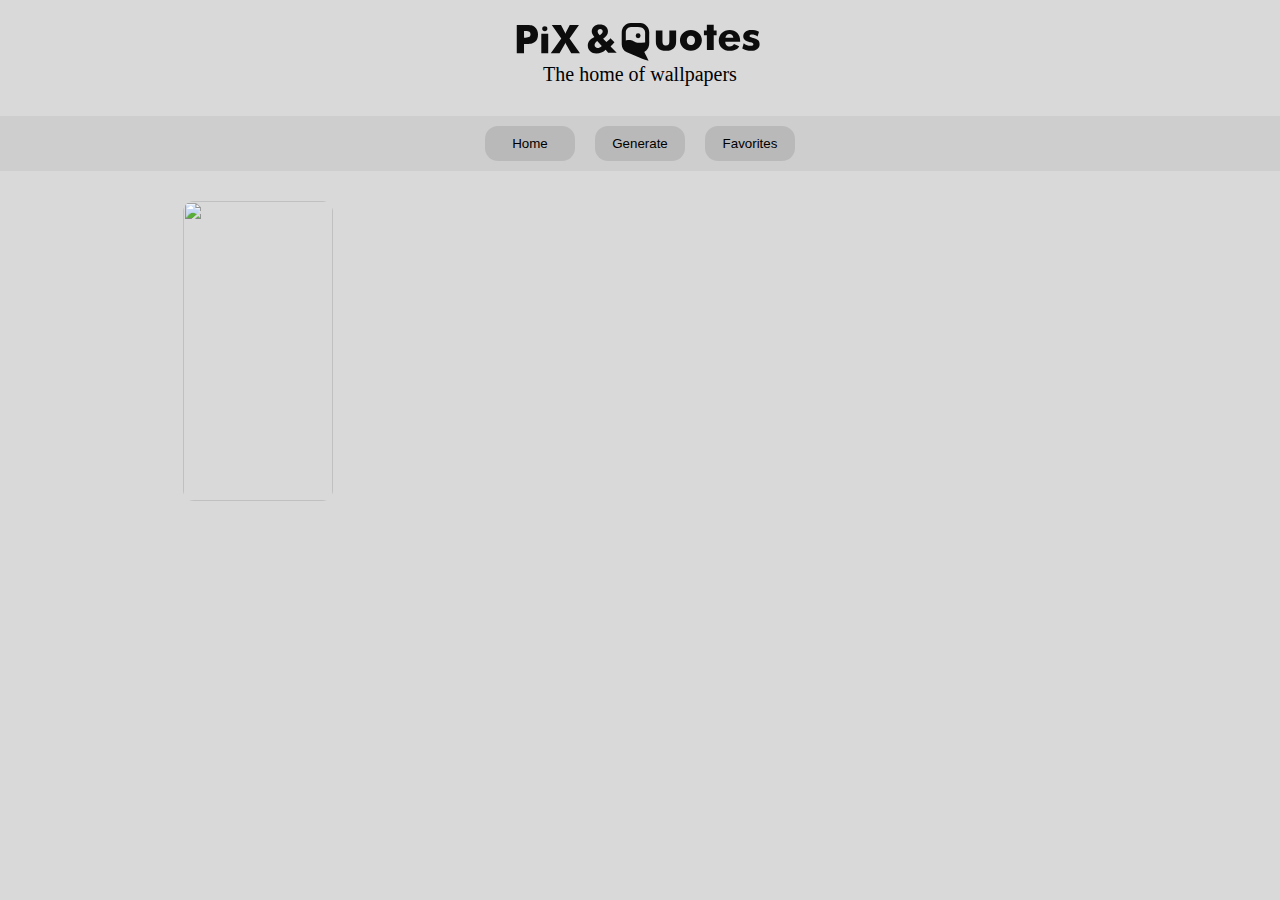
==== category.html @ 9f81ee58 "without fonts" ====
<!DOCTYPE html>
<html lang="en">
  <head>
    <meta charset="UTF-8" />
    <meta http-equiv="X-UA-Compatible" content="IE=edge" />
    <meta name="viewport" content="width=device-width, initial-scale=1.0" />

    <link rel="stylesheet" href="css/category.css" />
    <title>category</title>
  </head>
  <body>
    <div class="wrapper">
      <header>
        <img src="assets/imgs/logo.svg" alt="app-logo" id="logo-img">
        <p>The home of wallpapers</p>
      </header>
      <div class="nav">  <!---- for responsive ----->
        <button class="nav-btns"  onclick="location.href='index.html'">Home</button>
        <button class="nav-btns"  onclick="location.href='generate.html'">Generate</button>
        <button class="nav-btns"  onclick="location.href='favorites.html'">Favorites</button>
      </div>
      <section id="my-collection">
        <img src="" id="my-imgs" />
                <!-- images will go here after fetching from api -->
      </section>
      <footer>
      <button class="icon" onclick="location.href='index.html'"><img src="assets/icons/home.svg" alt="home"/></button>
      <button class="icon" onclick="location.href='generate.html'"><img src="assets/icons/generate.svg" alt="generate"></button>
      <button class="icon" onclick="location.href='favorites.html'"><img src="assets/icons/bookmark.svg" alt="bookmark"></button>
      </footer>
    </div>
    <script src="js/download.js"></script>
  </body>
</html>
---- css/category.css ----
* {
    margin: 0px;
    box-sizing: border-box;
}

body {
    display: flex;
    flex-direction: column;
    background-color: #D9D9D9;
    margin: auto;
}

.wrapper {
    min-height: 100%;
    position: relative;
    padding-bottom: 60px; 
}

header{
    display: flex;
    flex-direction: column;
    width: 60%;
    padding: 20px 10px;
}

header .logo-img {
    width: 250px;
    margin-top: 40px;
    margin-left: 20px;
}

#my-imgs{
    width: 150px;
    height: 300px;
    border-radius: 11px;
}

  /*------------grid styling--------------- */
#my-collection{
    display: grid;
    grid-template-columns: 50% 50%;
    row-gap: 20px;
    align-items: stretch;
    justify-items: center;
    justify-content: space-evenly
}
    /*------------end of grid styling--------------- */

footer {
    position: fixed;
    left: 0px;
    bottom: 0px;
    display: flex;
    background-color: #b96a6a;
    height: 60px;
    width: 100%;
    justify-content: space-evenly;
    align-items: center;
    border-radius: 22px 22px 0px 0px;
}

footer img{
    height: 35px;
}

.nav {
    width: 100%;
    display: flex;
    justify-content: center;
    background-color: #cecece;
    margin: 10px 0px;
}

.nav-btns {
    display: none;  /* only appear on bigger screen*/
    width: 90px;
    height: 35px;
    border: none;
    background-color: #b9b9b9;
    border-radius: 13px;
    color: black;
    margin: 10px;
}
.icon {
    background-color: transparent;
        border: 0;
    }

    
 /*  responsive for tablet */

@media (min-width: 768px) and (max-width: 1023px) {
    header {
    width: 100%;
    align-items: center;
    }
    p {
        font-size: 20px;
        }
    #logo-img {
        width: 260px;
    }
    .category-name {
        font-size: 20px;
    }
    .nav-btns {
        display: inline-block;
    }
    #my-collection{
        display: grid;
        grid-template-columns: 1fr 1fr 1fr;
        row-gap: 20px;
        align-items: stretch;
        justify-items: center;
        justify-content: space-evenly;
        margin: 100px;
        margin-top: 30px;
    }

    footer {
        display: none;
    }
    
    }
    

    /* responsive for Desktop  */

@media (min-width: 1023px) {
    header {
    width: 100%;
    align-items: center;
    }
    #logo-img {
    width: 20%;
    }
    p {
        font-size: 20px;
        }
    .nav-btns {
    display: inline-block;
    }
    
    #my-collection{
        display: grid;
        grid-template-columns: 1fr 1fr 1fr 1fr;
        row-gap: 20px;
        align-items: stretch;
        justify-items: center;
        justify-content: space-evenly;
        margin: 130px;
        margin-top: 30px;
    }

    footer {
    display: none;
    }
}
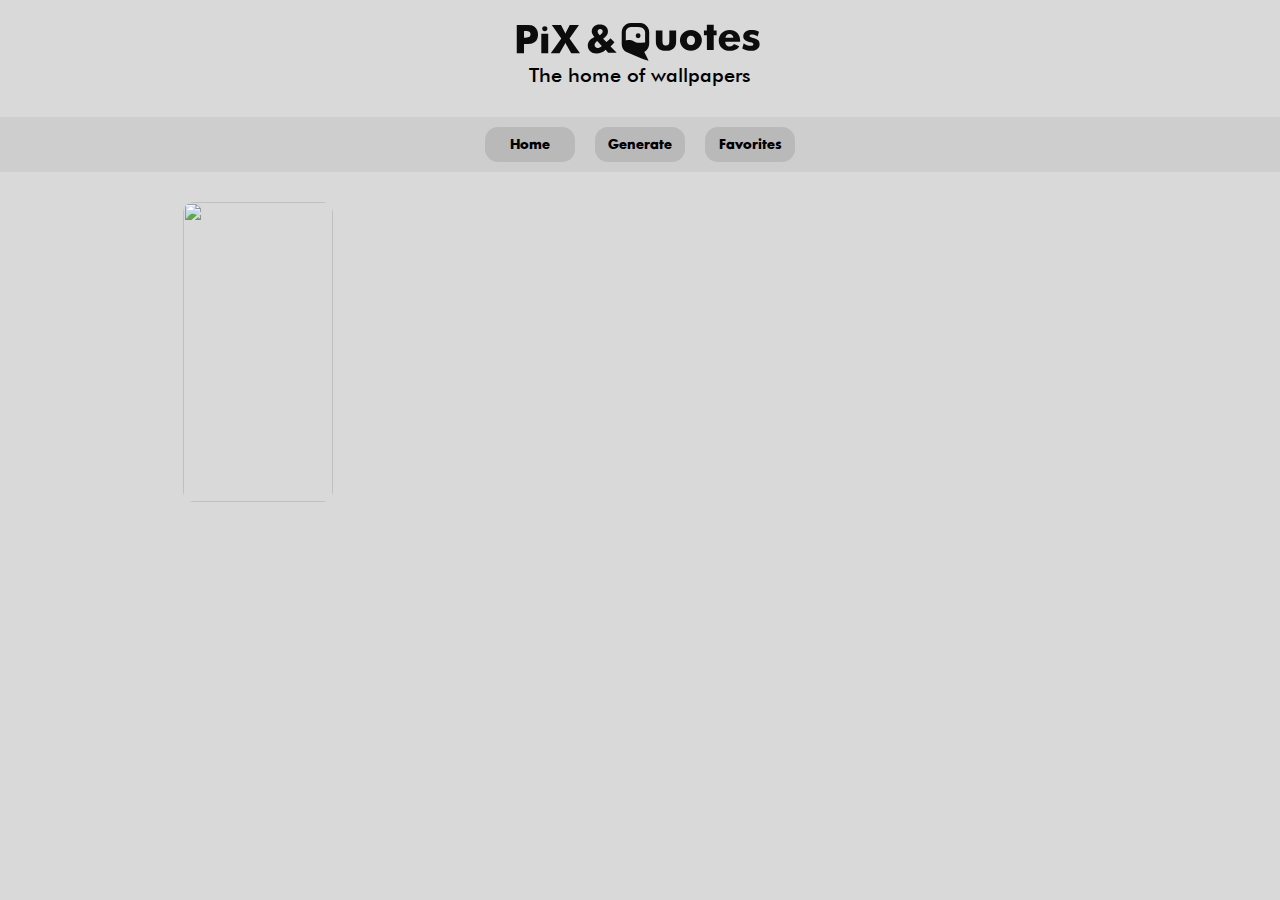
==== commit 049e425f: "line 42" ====
--- a/category.html
+++ b/category.html
@@ -5,6 +5,48 @@
     <meta http-equiv="X-UA-Compatible" content="IE=edge" />
     <meta name="viewport" content="width=device-width, initial-scale=1.0" />
 
+    <!-- preload fonts --------------->
+
+    <link
+      rel="preload"
+      href="assets/fonts/Futura-Bold.woff2"
+      as="font"
+      type="font/woff2"
+    />
+    <link
+      rel="preload"
+      href="assets/fonts/Futura-Bold.woff"
+      as="font"
+      type="font/woff"
+    />
+
+    <link
+      rel="preload"
+      href="assets/fonts/FuturaBT-Light.woff2"
+      as="font"
+      type="font/woff2"
+    />
+    <link
+      rel="preload"
+      href="assets/fonts/FuturaBT-Light.woff"
+      as="font"
+      type="font/woff"
+    />
+
+    <link
+      rel="preload"
+      href="assets/fonts/FuturaBT-Medium.woff2"
+      as="font"
+      type="font/woff2"
+    />
+    <link
+      rel="preload"
+      href="assets/fonts/FuturaBT-Medium.woff"
+      as="font"
+      type="font/woff"
+    />
+    <!-- import stylesheet & fonts -->
+    <link rel="stylesheet" href="css/fonts.css" />
     <link rel="stylesheet" href="css/category.css" />
     <title>category</title>
   </head>
--- a/css/fonts.css
+++ b/css/fonts.css
@@ -0,0 +1,36 @@
+@font-face {
+    font-family: 'Fearlessly';
+    src: url('../assets/fonts/Fearlessly-Regular.woff2') format('woff2'),
+        url('../assets/fonts/Fearlessly-Regular.woff') format('woff');
+    font-weight: normal;
+    font-style: normal;
+    font-display: swap;
+}
+
+@font-face {
+    font-family: 'Futura Bold';
+    src: url('../assets/fonts/Futura-Bold.woff2') format('woff2'),
+        url('../assets/fonts/Futura-Bold.woff') format('woff');
+    font-weight: 500;
+    font-style: normal;
+    font-display: swap;
+}
+
+@font-face {
+    font-family: 'Futura Light';
+    src: url('../assets/fonts/FuturaBT-Light.woff2') format('woff2'),
+        url('../assets/fonts/FuturaBT-Light.woff') format('woff');
+    font-weight: 300;
+    font-style: normal;
+    font-display: swap;
+}
+
+@font-face {
+    font-family: 'Futura Medium';
+    src: url('../assets/fonts/FuturaBT-Medium.woff2') format('woff2'),
+        url('../assets/fonts/FuturaBT-Medium.woff') format('woff');
+    font-weight: 500;
+    font-style: normal;
+    font-display: swap;
+}
+
--- a/css/category.css
+++ b/css/category.css
@@ -1,4 +1,5 @@
 * {
+    font-family: "Futura Medium";
     margin: 0px;
     box-sizing: border-box;
 }
@@ -79,6 +80,7 @@
     background-color: #b9b9b9;
     border-radius: 13px;
     color: black;
+    font-family: "Futura Bold";
     margin: 10px;
 }
 .icon {
